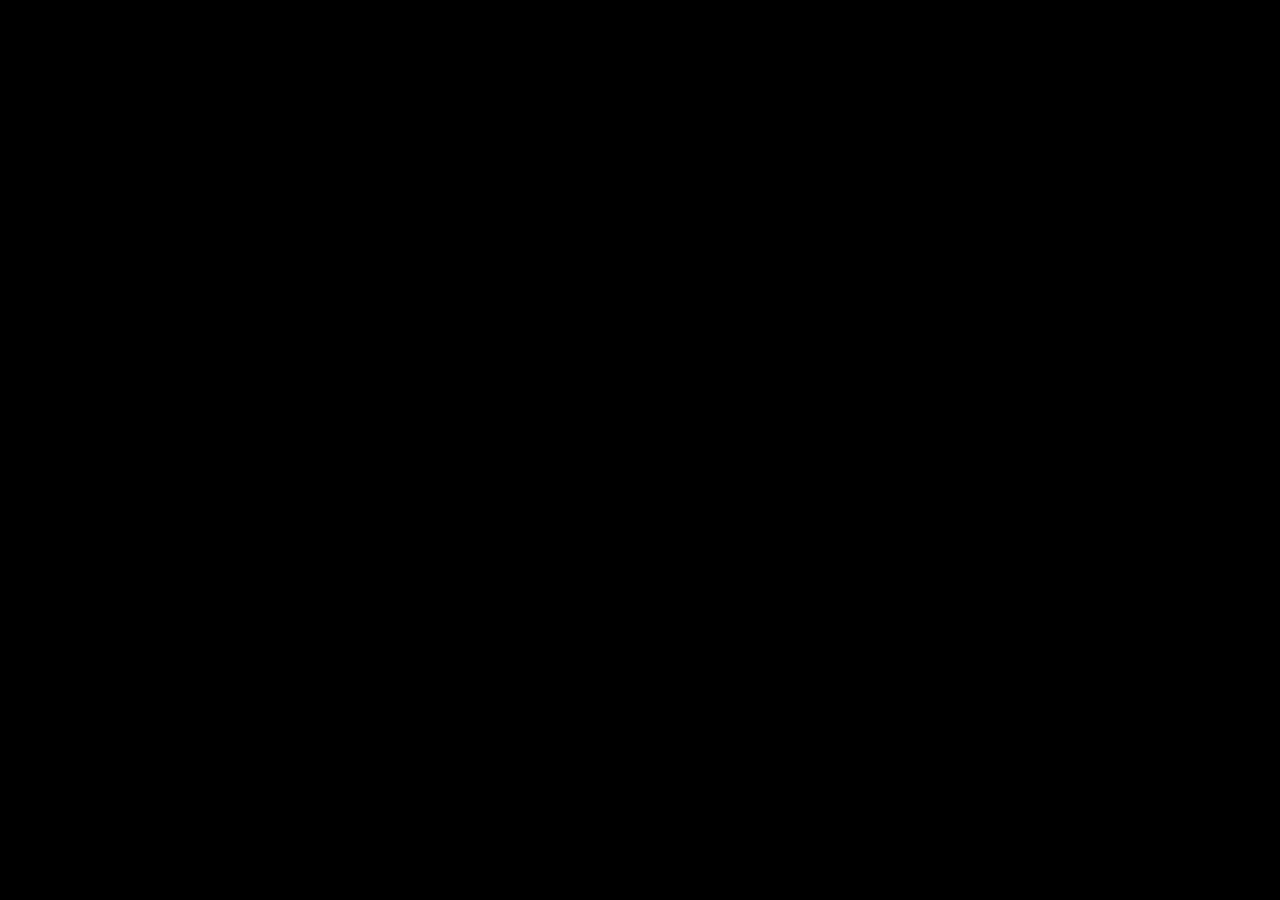
==== iat/iat.html @ a9f9a971 "New IAT files" ====
<!DOCTYPE html>
<html>
<head>
	<title>Implicit Association Test Example</title>
	<meta charset="utf-8">
	<script src="http://ajax.googleapis.com/ajax/libs/jquery/1.11.2/jquery.min.js"></script>
	<script src="iat.js"></script>
	<link rel="stylesheet" type="text/css" href="style.css">
	<script>

	var male = ["James", "John", "Robert", "Michael", "William", "David", "Richard", "Joseph"];
	var female = ["Mary", "Patricia", "Jennifer", "Elizabeth", "Linda", "Barbara", "Susan", "Margaret"];
	var compsci = ["Apps", "Computer", "Gaming", "Hacking", "Internet", "Programming", "Software", "Technology"];
	var bio = ["Nature", "Life", "Cell", "Habitat", "Organs", "Microscope", "Species", "Protein"];
	
	
	$(document).ready(function(){
		matrix = iat("Computer Science", "Biology", "Female", "Male", compsci, bio, female, male);
	});	
	</script>
</head>
<body>
	<p id="directions"></p>
	
	<table id="associate">
	<tr>
		<td id="left"></td>
		<td id="right"></td>
	</tr>
	</table>
	
	<p id="console"></p>
	<p id="timer"></p>
	<p id="trial"></p>
	<p id="block"></p>
	<p id="error"><img src="images/error.png" width="200" height="200" alt="Error"></p>
	<div id="return"></div>


</body>
</html>
---- iat/style.css ----
body {
	font-family:Tahoma;
	margin-left:auto;
	margin-right:auto;
	background-color:black;
	color:white;
	text-align:center;
	font-size:20px;

}

#console{
	font-size:40px;
}

html {
	margin-top:10%;

}

#associate{
	width:100%;
}
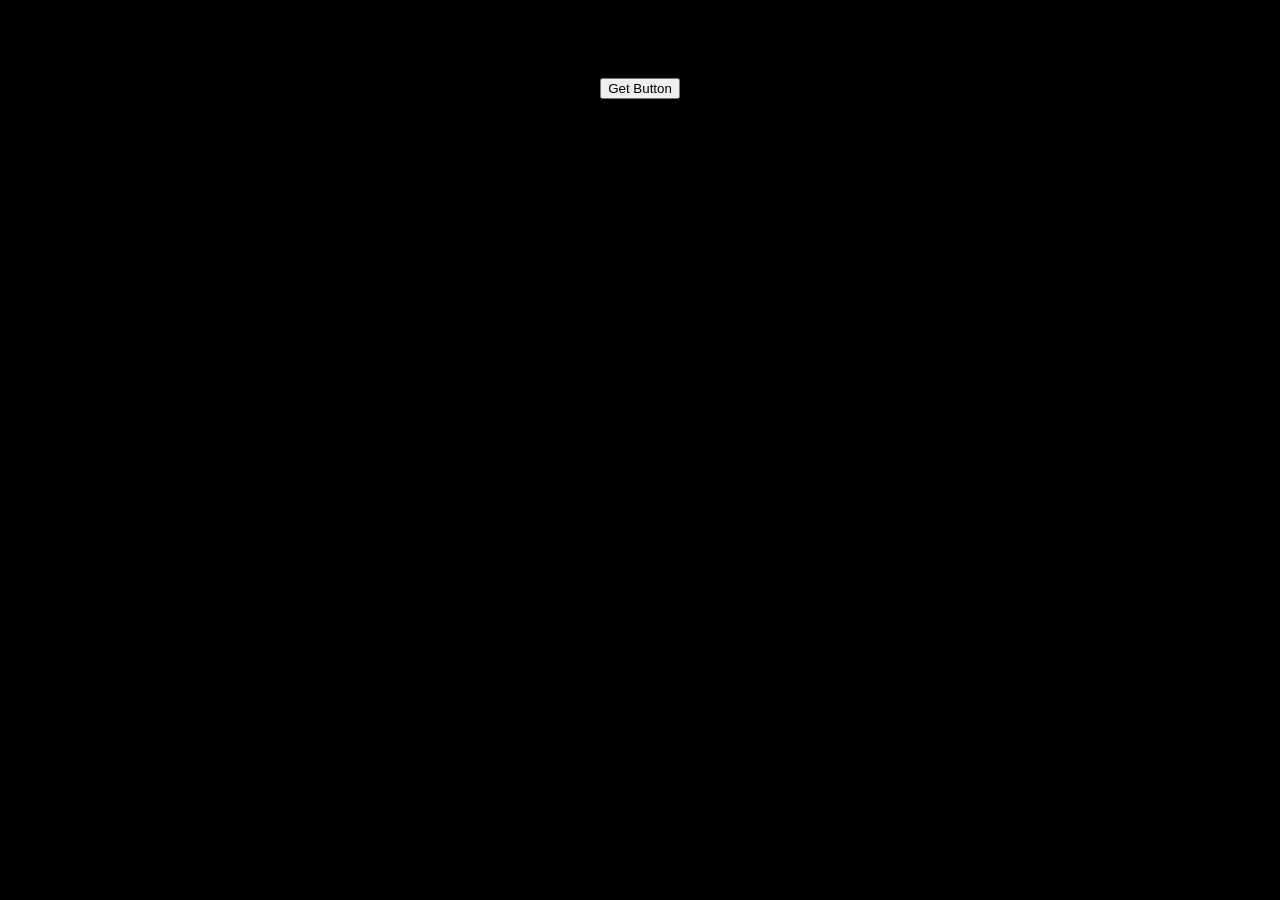
==== commit 1f64111b: "Update iat.html" ====
--- a/iat/iat.html
+++ b/iat/iat.html
@@ -13,29 +13,31 @@
 	var compsci = ["Apps", "Computer", "Gaming", "Hacking", "Internet", "Programming", "Software", "Technology"];
 	var bio = ["Nature", "Life", "Cell", "Habitat", "Organs", "Microscope", "Species", "Protein"];
 	
-	
 	$(document).ready(function(){
 		matrix = iat("Computer Science", "Biology", "Female", "Male", compsci, bio, female, male);
+		$("#getdata").click(function(){
+    			$.ajax({url: "process.php", success: function(result){
+        	$("#results").html(result);
+    }});
+});
+		
 	});	
 	</script>
 </head>
 <body>
 	<p id="directions"></p>
 	
-	<table id="associate">
-	<tr>
-		<td id="left"></td>
-		<td id="right"></td>
-	</tr>
-	</table>
-	
+	<div id="associate">
+		<div id="left"></div>
+		<div id="right"></div>
+	</div>
+	<button id="getdata">Get Button</button>
+	<div id="results"></div>
+	<div style="clear:both"></div>
 	<p id="console"></p>
-	<p id="timer"></p>
-	<p id="trial"></p>
-	<p id="block"></p>
 	<p id="error"><img src="images/error.png" width="200" height="200" alt="Error"></p>
 	<div id="return"></div>
 
 
 </body>
-</html>+</html>
--- a/iat/style.css
+++ b/iat/style.css
@@ -1,23 +1,35 @@
 body {
 	font-family:Tahoma;
-	margin-left:auto;
-	margin-right:auto;
 	background-color:black;
 	color:white;
 	text-align:center;
-	font-size:20px;
-
+	font-size:200%;
+	margin: 5% 5% 5% 5%; 
 }
 
 #console{
-	font-size:40px;
+	font-size:2em;
 }
 
-html {
-	margin-top:10%;
-
-}
 
 #associate{
 	width:100%;
+	clear:both;
+	margin-top: 5%;
+}
+
+#left {
+	float:left;
+}
+
+#right {
+	float:right;
+}
+
+.color1 {
+	color:yellow;
+}
+
+.color2 {
+	color:green;
 }
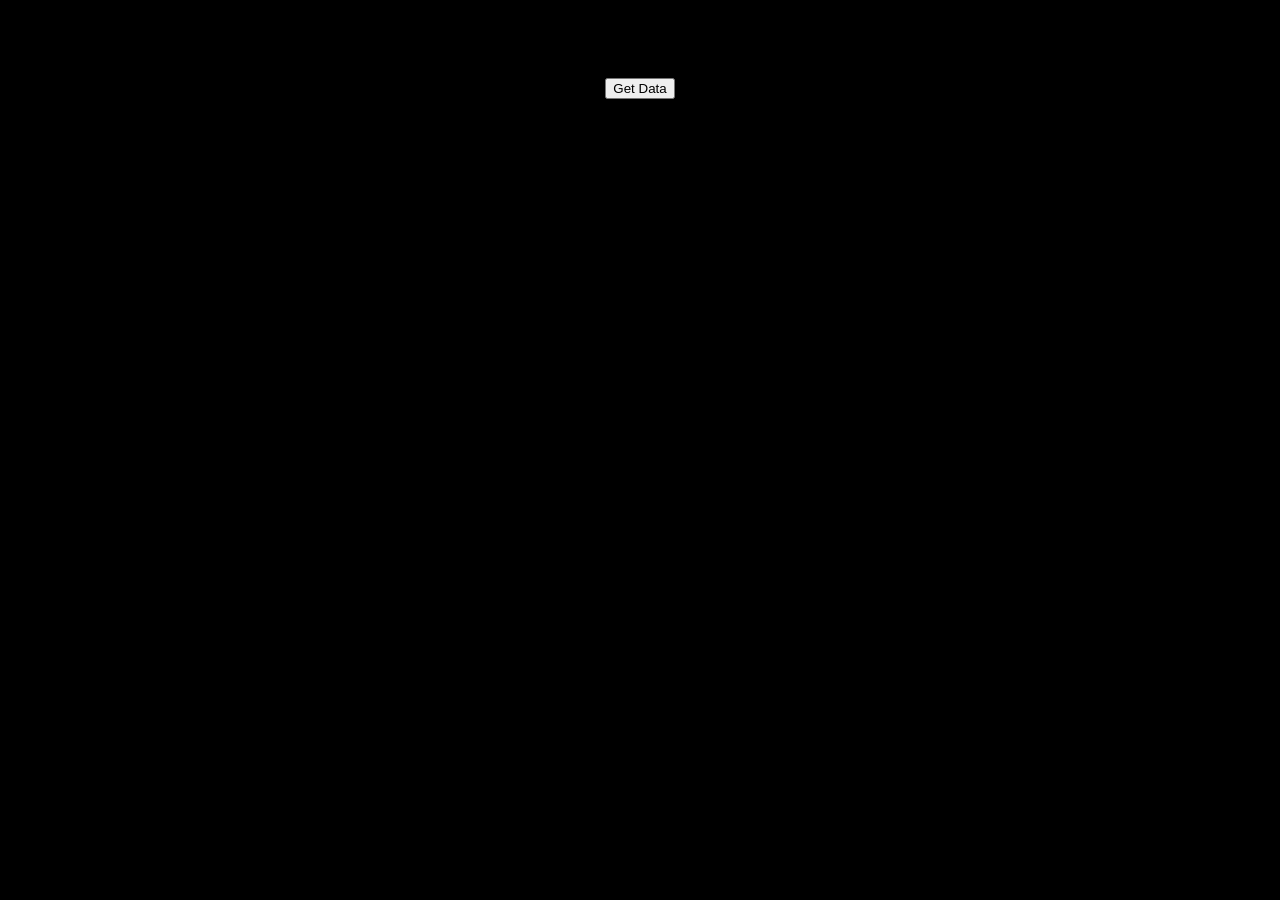
==== commit fc25a9d9: "Dr. Breimer updates" ====
--- a/iat/iat.html
+++ b/iat/iat.html
@@ -14,10 +14,14 @@
 	var bio = ["Nature", "Life", "Cell", "Habitat", "Organs", "Microscope", "Species", "Protein"];
 	
 	$(document).ready(function(){
-		matrix = iat("Computer Science", "Biology", "Female", "Male", compsci, bio, female, male);
+		var matrix = iat("Computer Science", "Biology", "Female", "Male", compsci, bio, female, male);
 		$("#getdata").click(function(){
-    			$.ajax({url: "process.php", success: function(result){
-        	$("#results").html(result);
+				  alert(matrix);
+    			$.ajax({type: "POST", url: "process.php",  data: {"matrix" : matrix}, dataType: 'json', success: function(result){
+    				alert("call back entered");
+						$("#results").html(result);
+        	
+        	//
     }});
 });
 		
@@ -31,7 +35,7 @@
 		<div id="left"></div>
 		<div id="right"></div>
 	</div>
-	<button id="getdata">Get Button</button>
+	<button id="getdata">Get Data</button>
 	<div id="results"></div>
 	<div style="clear:both"></div>
 	<p id="console"></p>
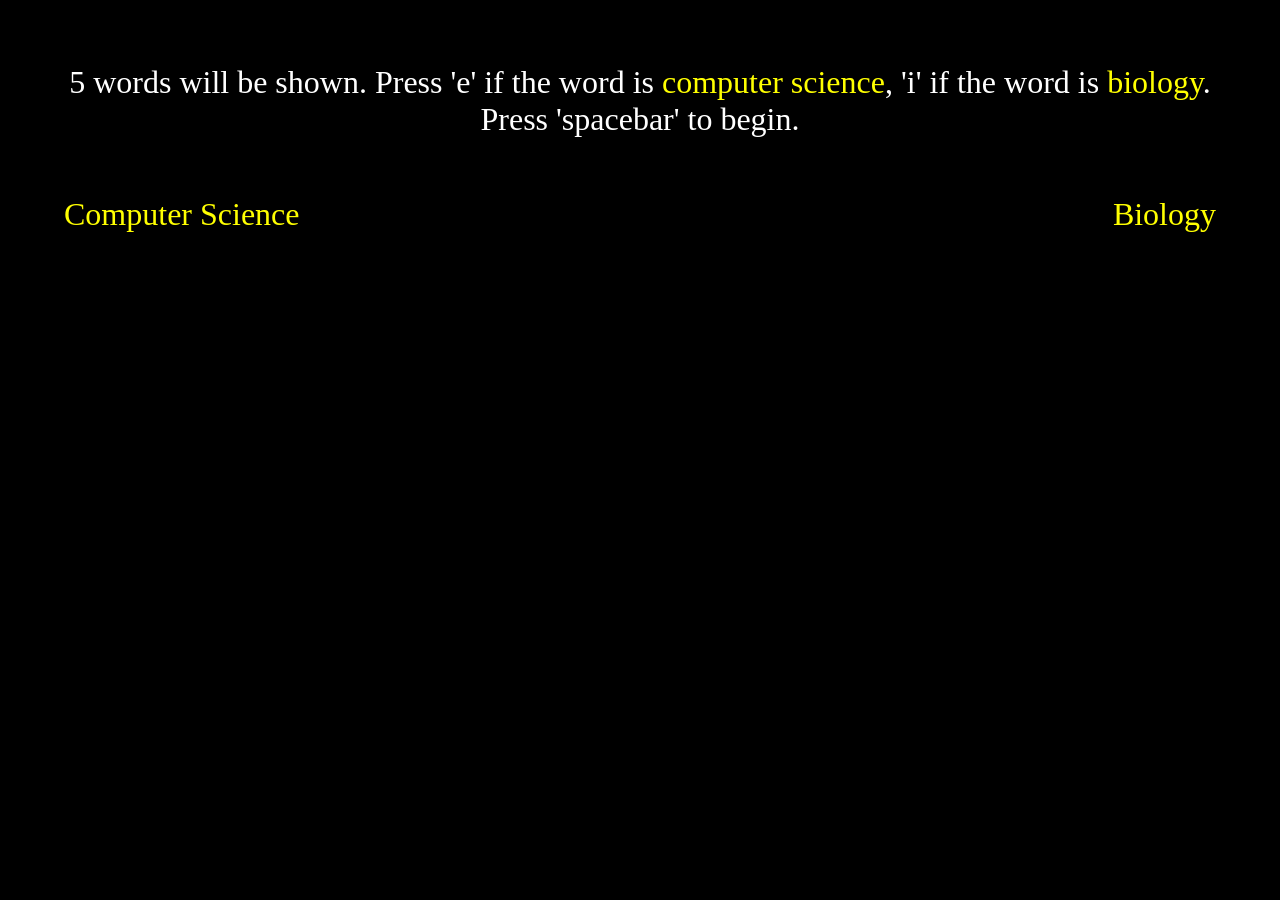
==== commit 0769bd30: "IAT updates Updates: Alternation of categories in blocks 3, 4, 6, and 7 Manipulation of the array on" ====
--- a/iat/iat.html
+++ b/iat/iat.html
@@ -14,17 +14,7 @@
 	var bio = ["Nature", "Life", "Cell", "Habitat", "Organs", "Microscope", "Species", "Protein"];
 	
 	$(document).ready(function(){
-		var matrix = iat("Computer Science", "Biology", "Female", "Male", compsci, bio, female, male);
-		$("#getdata").click(function(){
-				  alert(matrix);
-    			$.ajax({type: "POST", url: "process.php",  data: {"matrix" : matrix}, dataType: 'json', success: function(result){
-    				alert("call back entered");
-						$("#results").html(result);
-        	
-        	//
-    }});
-});
-		
+		iat("Computer Science", "Biology", "Female", "Male", compsci, bio, female, male);		
 	});	
 	</script>
 </head>
@@ -35,7 +25,6 @@
 		<div id="left"></div>
 		<div id="right"></div>
 	</div>
-	<button id="getdata">Get Data</button>
 	<div id="results"></div>
 	<div style="clear:both"></div>
 	<p id="console"></p>
